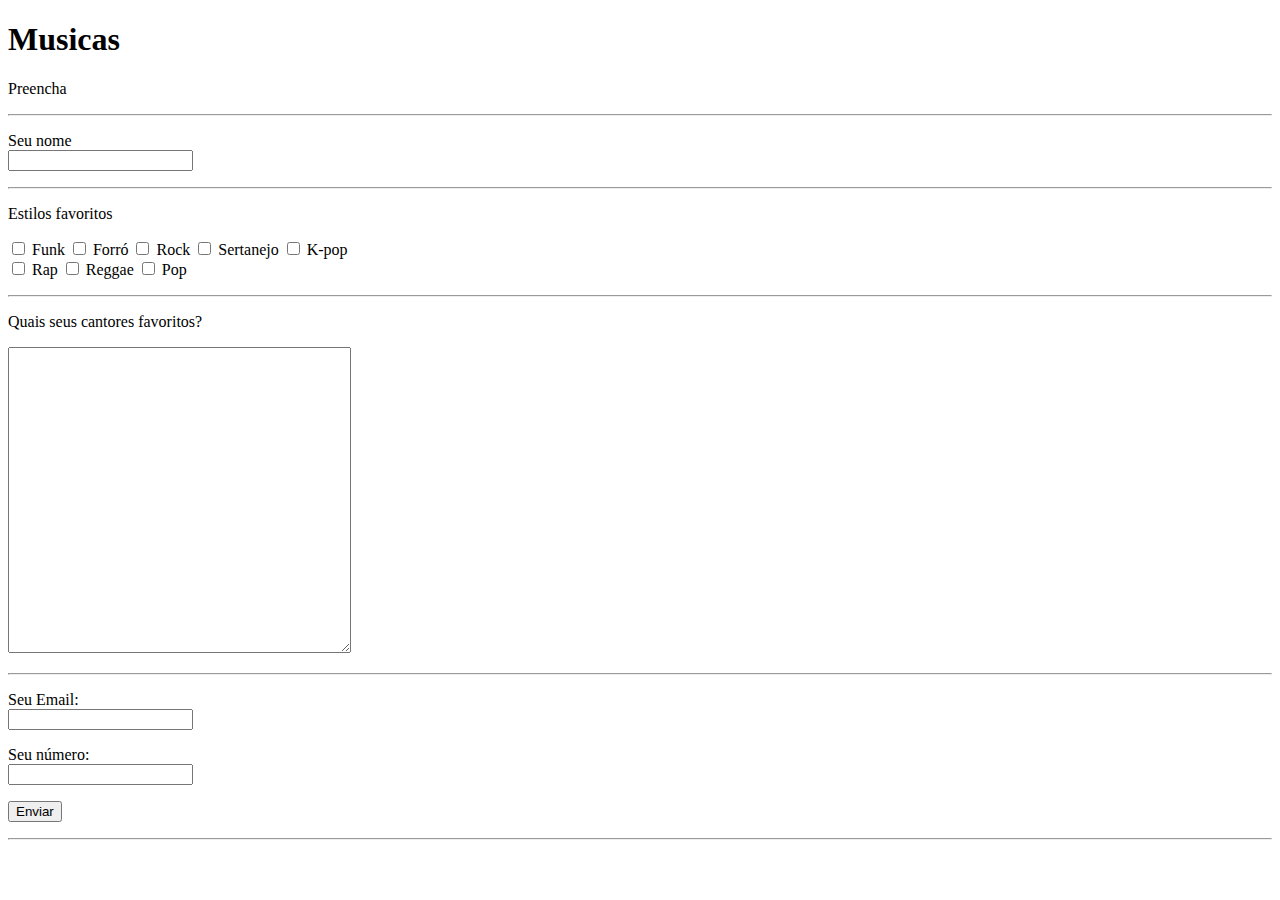
==== form.html @ 24bc2c17 "Form adicionado" ====
<!DOCTYPE html>
<html>
    <head>
        <meta charset="UTF-8"/>
        <title>Form</title>
        <link href="style.css" rel="stylesheet">
    </head>
</html>
<body>
    <h1>Musicas</h1>
    <p> Preencha</p>
<p> </p>
<hr>
<p> </p>
    <form>
        <label for="fname">Seu nome</label><br>
        <input type="text" id="fname" name="fname"><br>
    </form>
<p>   </p>
<hr>
<p> </p>
        <form>
            <label for="vehicle1">Estilos favoritos</label><br>
            <p> </p>
            <input type="checkbox" id="vehicle1" name="vehicle1" value="Bike">
            <label for="vehicle1"> Funk</label>
            <input type="checkbox" id="vehicle2" name="vehicle2" value="Car">
            <label for="vehicle2"> Forró</label>
            <input type="checkbox" id="vehicle3" name="vehicle3" value="Boat">
            <label for="vehicle3"> Rock</label>
            <input type="checkbox" id="vehicle4" name="vehicle3" value="Boat">
            <label for="vehicle4"> Sertanejo</label>
            <input type="checkbox" id="vehicle5" name="vehicle3" value="Boat">
            <label for="vehicle5"> K-pop</label><br>
            <input type="checkbox" id="vehicle6" name="vehicle3" value="Boat">
            <label for="vehicle6"> Rap</label>
            <input type="checkbox" id="vehicle7" name="vehicle3" value="Boat">
            <label for="vehicle7"> Reggae</label>
            <input type="checkbox" id="vehicle8" name="vehicle3" value="Boat">
            <label for="vehicle8"> Pop</label>
          </form>

          <p> </p>
          <hr>
          <p> </p>

<p>Quais seus cantores favoritos?</p>
<textarea name="message" rows="20" cols="40">
</textarea>

<p> </p>
<hr>
<p> </p>

<form>
    <label for="email">Seu Email:</label><br>
    <input type="text" id="email" name="fname"><br>
</form>
<p> </p>
<form>
    <label for="ctt">Seu número:</label><br>
    <input type="text" id="ctt" name="fname"><br>
    <p> </p>
    <input type="submit" value="Enviar">
</form>
<p> </p>
<hr>
<p> </p>
   


</body>
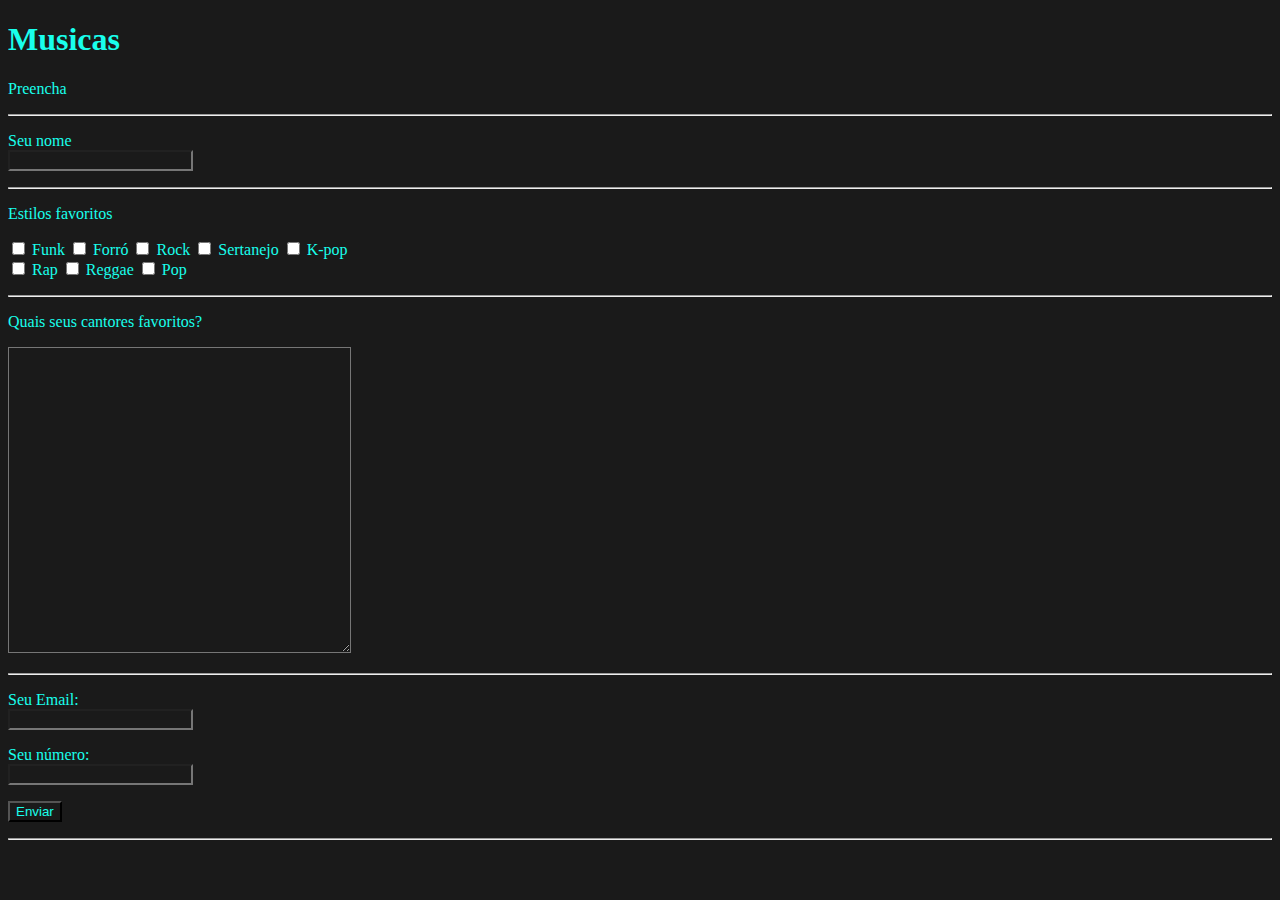
==== commit 2190ea70: "Atualizado" ====
--- a/form.html
+++ b/form.html
@@ -3,7 +3,7 @@
     <head>
         <meta charset="UTF-8"/>
         <title>Form</title>
-        <link href="style.css" rel="stylesheet">
+        <link href="styleform.css" rel="stylesheet">
     </head>
 </html>
 <body>
--- a/styleform.css
+++ b/styleform.css
@@ -0,0 +1,5 @@
+* {
+    color: rgb(25, 255, 236);
+    background-color: rgb(26, 26, 26);
+}
+
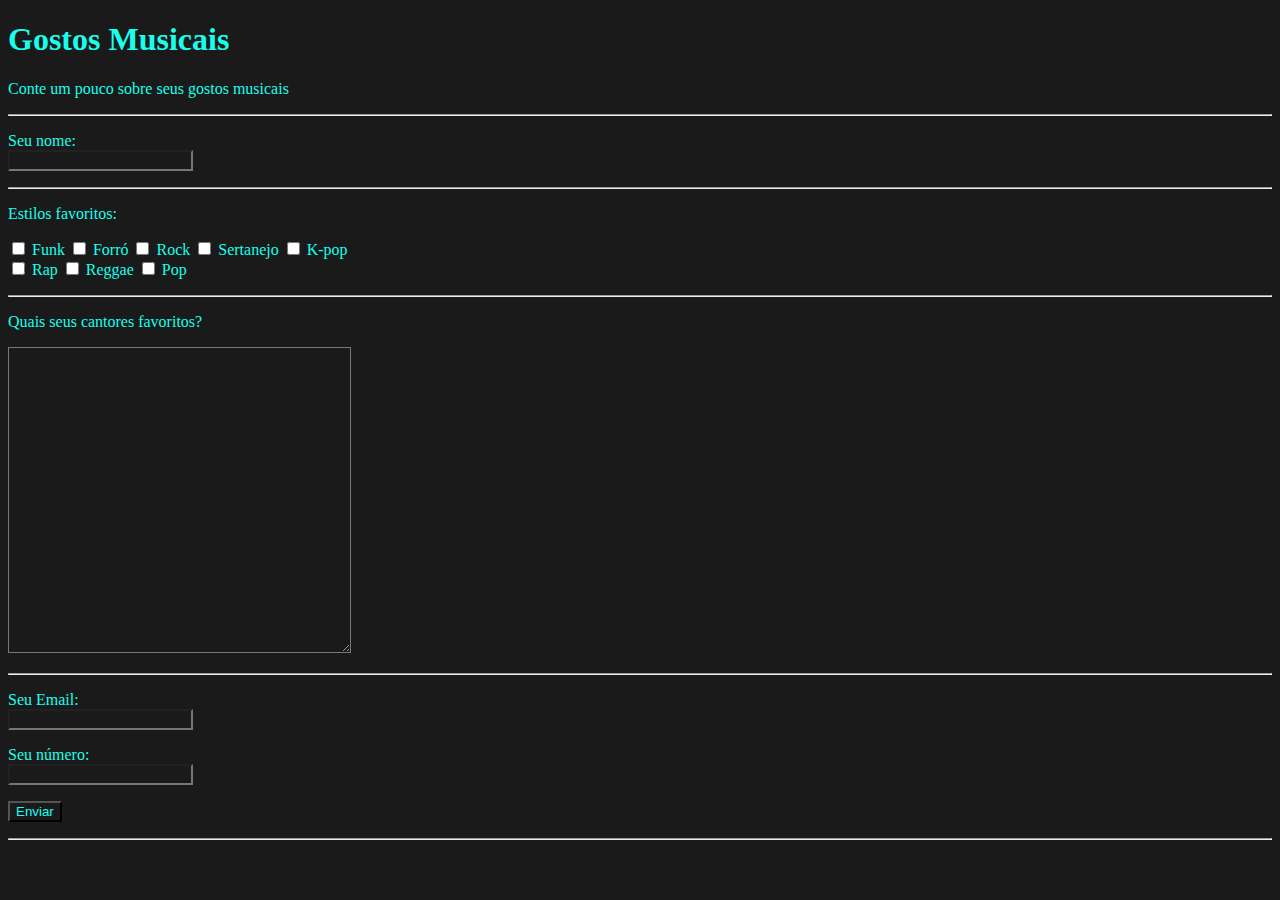
==== commit 13f56f0a: "Atualizado" ====
--- a/form.html
+++ b/form.html
@@ -7,20 +7,20 @@
     </head>
 </html>
 <body>
-    <h1>Musicas</h1>
-    <p> Preencha</p>
+    <h1>Gostos Musicais</h1>
+    <p>Conte um pouco sobre seus gostos musicais</p>
 <p> </p>
 <hr>
 <p> </p>
     <form>
-        <label for="fname">Seu nome</label><br>
+        <label for="fname">Seu nome:</label><br>
         <input type="text" id="fname" name="fname"><br>
     </form>
 <p>   </p>
 <hr>
 <p> </p>
         <form>
-            <label for="vehicle1">Estilos favoritos</label><br>
+            <label for="vehicle1">Estilos favoritos:</label><br>
             <p> </p>
             <input type="checkbox" id="vehicle1" name="vehicle1" value="Bike">
             <label for="vehicle1"> Funk</label>
